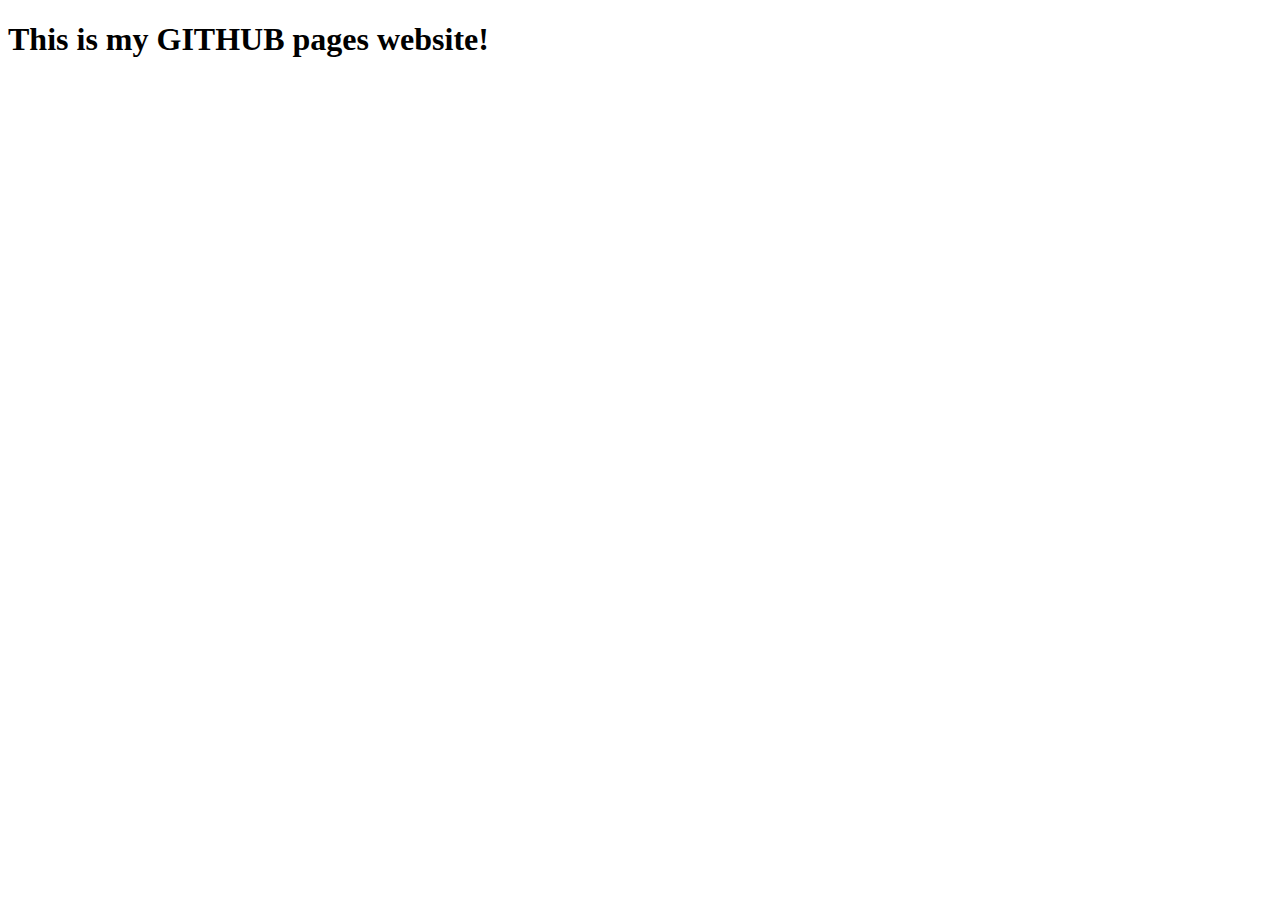
==== index.html @ 9a28a7f0 "First commit" ====
<!DOCTYPE html>
<html lang="en">
    <head>
        <title> 
            My Site!
        </title>
    </head>

    <body>
        <h1>
            This is my GITHUB pages website!
        </h1>
    </body>
</html>
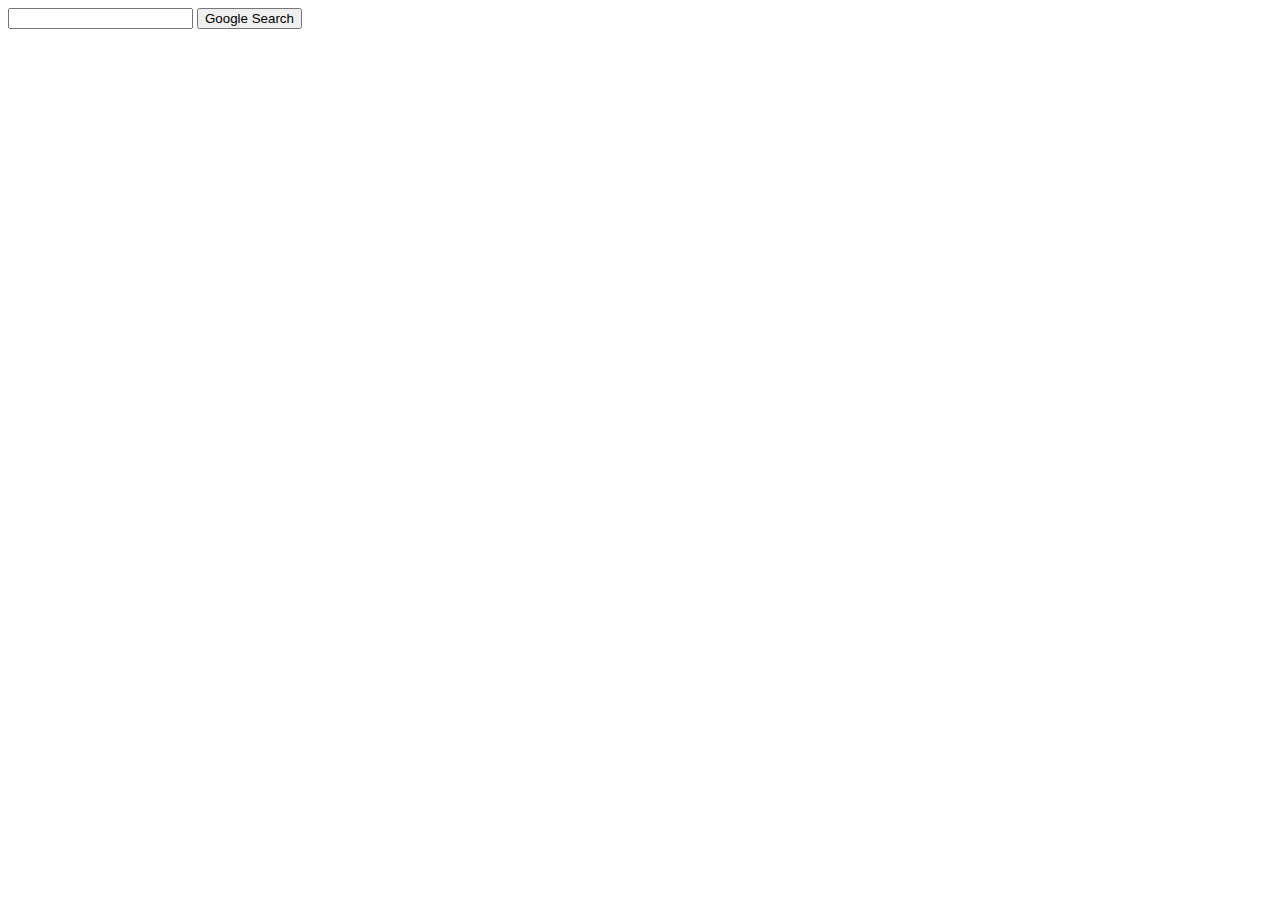
==== commit 743b0425: "Add Search form" ====
--- a/index.html
+++ b/index.html
@@ -2,13 +2,14 @@
 <html lang="en">
     <head>
         <title> 
-            My Site!
+            Search
         </title>
     </head>
 
     <body>
-        <h1>
-            This is my GITHUB pages website!
-        </h1>
+        <form action="https://www.google.com/search">
+            <input type="text" name="q">
+            <input type="submit" value="Google Search">
+        </form>
     </body>
 </html> 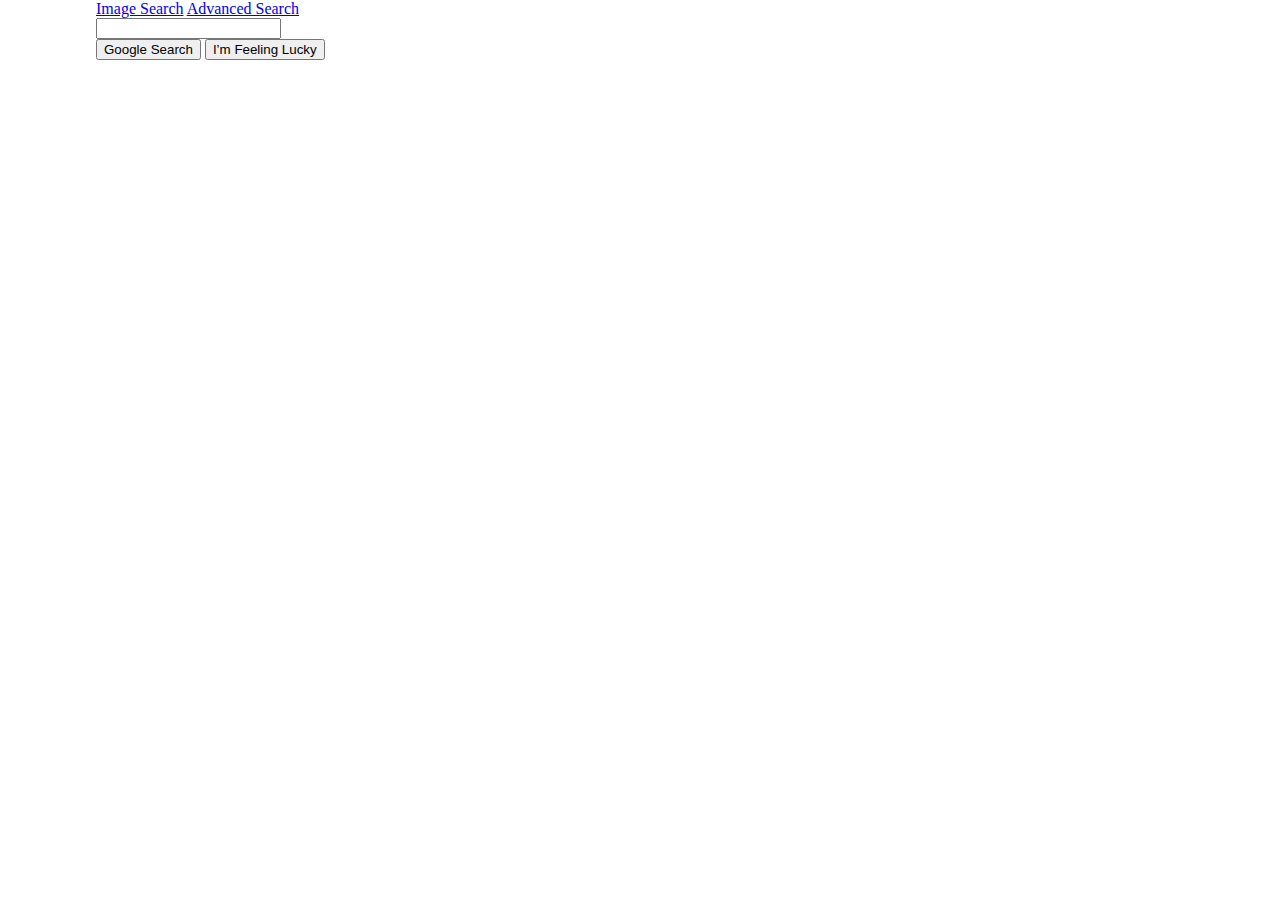
==== commit 55dbff50: "Add header" ====
--- a/index.html
+++ b/index.html
@@ -1,15 +1,31 @@
 <!DOCTYPE html>
 <html lang="en">
     <head>
+        <meta charset="UTF-8">
+        <meta name="viewport" content="width=device-width, initial-scale=1.0">
+        <link rel="stylesheet" href="styles.css">
         <title> 
             Search
         </title>
     </head>
 
     <body>
+        <div class="container">
+        <header>
+            <a href="imageSearch.html">Image Search</a>
+            <a href="advancedSearch.html">Advanced Search</a>
+        </header>
+
+        <div class="search-form">
         <form action="https://www.google.com/search">
             <input type="text" name="q">
-            <input type="submit" value="Google Search">
+
+            <div class="buttons">
+            <input type="submit" name="btnS" value="Google Search">
+            <input type="submit" name="btnI" value="I’m Feeling Lucky">
+        </div>
         </form>
+    </div>
+</div>
     </body>
 </html> --- a/styles.css
+++ b/styles.css
@@ -0,0 +1,37 @@
+body {
+    margin: 0;
+    height: 100%;
+    width: 100%;
+}
+
+.container {
+    width: 100%;
+    max-width: 85%;
+    margin: 0 auto;
+    padding: 0 15px;
+    box-sizing: content-box;
+}
+
+.header {
+    text-align: right;
+    font-family: Arial, sans-serif;
+    font-size: 14px;
+    
+}
+
+.btnS, .btnI {
+    background-color: #303134;
+    border: #303134;
+    border-radius: 4px;
+    color: #e8eaed;
+    font-family: Arial, sans-serif;
+    font-size: 14px;
+    margin: 11px 4px;
+    padding: 0 16px;
+    line-height: 27px;
+    height: 36px;
+    min-width: 54px;
+    text-align: center;
+    cursor: pointer;
+    user-select: none;
+}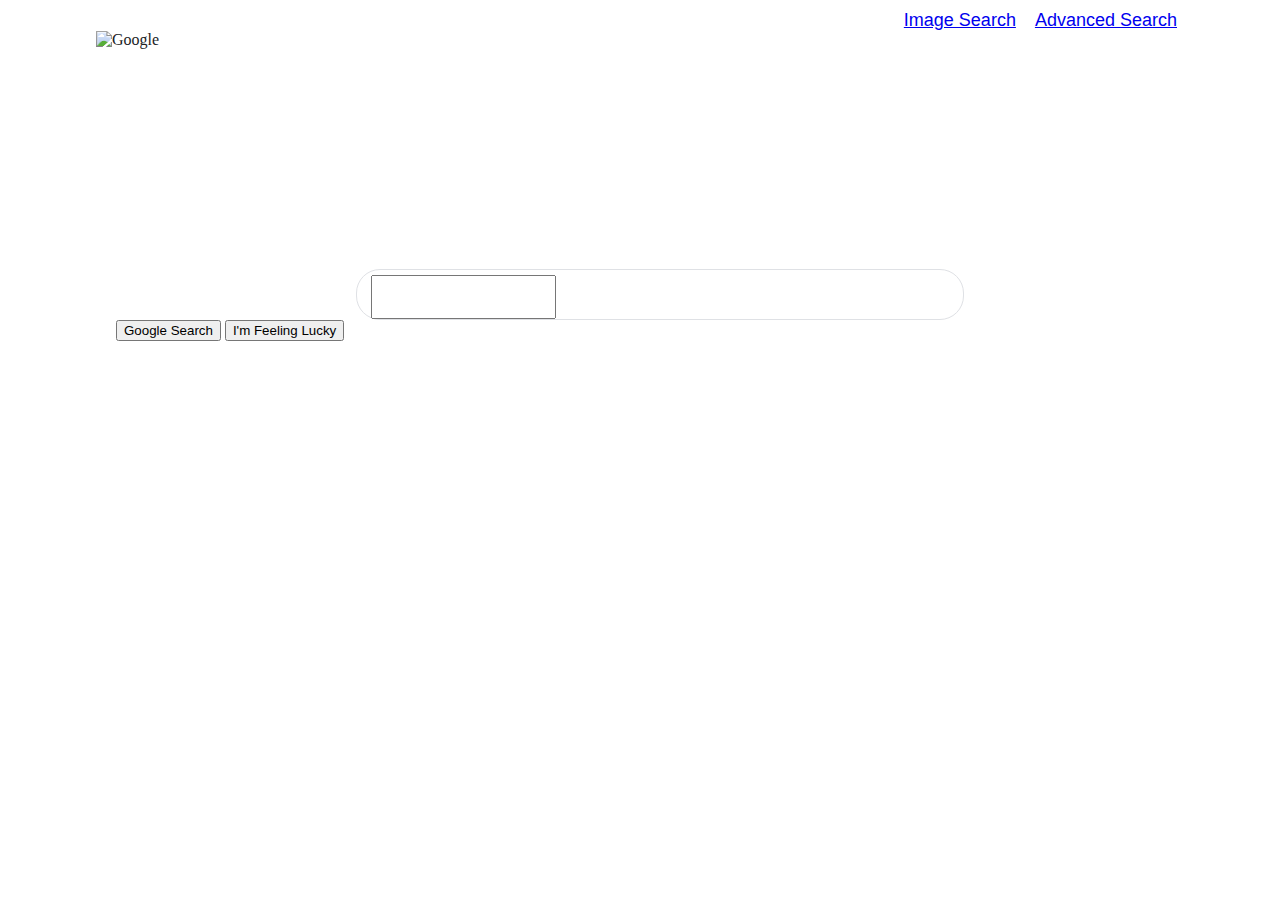
==== commit 0b2354db: "Add Google logo" ====
--- a/index.html
+++ b/index.html
@@ -16,13 +16,20 @@
             <a href="advancedSearch.html">Advanced Search</a>
         </header>
 
+
+        <div class="google-logo">
+            <img class="google-img" alt="Google" height="92" src="https://www.google.com/images/branding/googlelogo/2x/googlelogo_color_272x92dp.png    " width="272" alt="\">
+        </div>
+    
         <div class="search-form">
         <form action="https://www.google.com/search">
-            <input type="text" name="q">
+            <div class="search-input">
+            <input type="text" name="q" >
+        </div>
 
             <div class="buttons">
             <input type="submit" name="btnS" value="Google Search">
-            <input type="submit" name="btnI" value="I’m Feeling Lucky">
+            <input type="submit" name="btnI" value="I'm Feeling Lucky">
         </div>
         </form>
     </div>
--- a/styles.css
+++ b/styles.css
@@ -2,21 +2,52 @@
     margin: 0;
     height: 100%;
     width: 100%;
+    color: #202124;
 }
 
 .container {
     width: 100%;
     max-width: 85%;
     margin: 0 auto;
-    padding: 0 15px;
+    padding: 10px 15px;
     box-sizing: content-box;
+    display: flex;
+    flex-direction: column;
+    height: 100%;
 }
 
-.header {
+header {
     text-align: right;
     font-family: Arial, sans-serif;
-    font-size: 14px;
-    
+    font-size: 18px;
+    color: black;
+    text-decoration: none;
+}
+
+header > a {
+    padding: 7px;
+}
+
+.search-form{
+    margin: 200px auto auto;
+    padding: 20px;
+    width: 100%;
+}
+
+form {
+    display: block;
+}
+
+.search-input {
+    display: flex;
+    padding: 5px 8px 0 14px;
+    min-height: 44px;
+    background: #fff;
+    border: 1px solid #dfe1e5;
+    box-shadow: none;
+    border-radius: 24px;
+    margin: 0 auto;
+    max-width: 584px;
 }
 
 .btnS, .btnI {
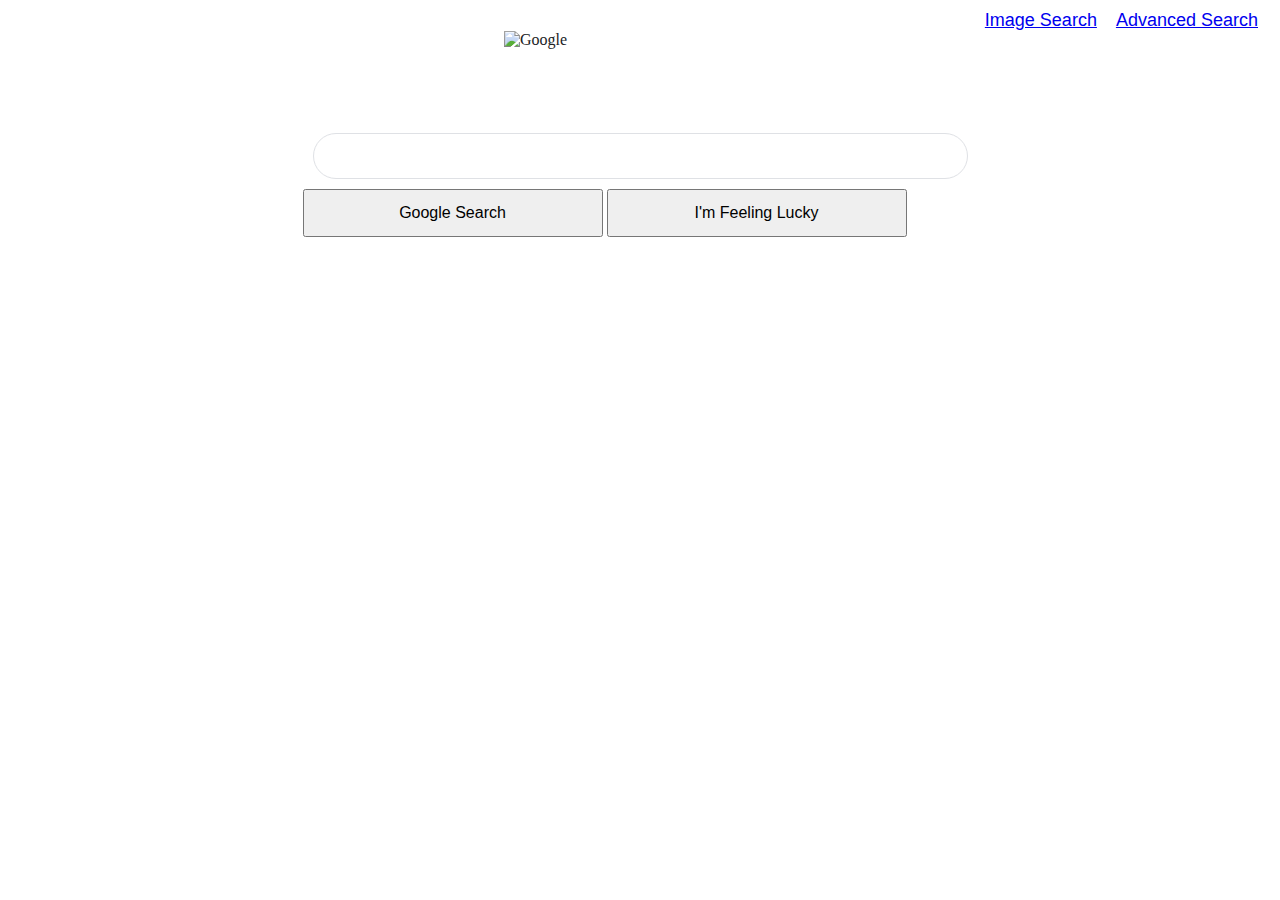
==== commit 645f7007: "Add search form style" ====
--- a/index.html
+++ b/index.html
@@ -22,8 +22,9 @@
         </div>
     
         <div class="search-form">
-        <form action="https://www.google.com/search">
+        <form action="https://www.google.com/search" method="get">
             <div class="search-input">
+                <!-- <svg height="21" viewBox="0 0 21 21" width="21" xmlns="http://www.w3.org/2000/svg"><g fill="none" fill-rule="evenodd" stroke="#808080" stroke-linecap="round" stroke-linejoin="round"><circle cx="8.5" cy="8.5" r="5" /><path d="m17.571 17.5-5.571-5.5" /></g></svg> -->
             <input type="text" name="q" >
         </div>
 
--- a/styles.css
+++ b/styles.css
@@ -1,3 +1,7 @@
+div {
+    display: block;
+}
+
 body {
     margin: 0;
     height: 100%;
@@ -6,8 +10,6 @@
 }
 
 .container {
-    width: 100%;
-    max-width: 85%;
     margin: 0 auto;
     padding: 10px 15px;
     box-sizing: content-box;
@@ -28,29 +30,106 @@
     padding: 7px;
 }
 
-.search-form{
-    margin: 200px auto auto;
-    padding: 20px;
-    width: 100%;
+.google-logo {
+    display: flex;
+    flex-direction: column;
+    align-items: center;
+}
+
+.search-form {
+    display: flex;
+    flex-direction: column;
+    justify-content: center;
+    align-items: center;
+    width: auto;
+    max-width: 584px;
+    margin: 0 auto;
+}
+
+.search-form .search-input {
+    display: flex;
+    flex-direction: row;
+    border: 1px solid #dfe1e5;
+    box-shadow: none;
+    border-radius: 24px;
+    align-items: center;
+    margin: 10px;
+    padding-left: 15px;
+    min-height: 44px;
+    min-width: 638px;
+}
+
+.search-form .search-input input {
+    border: none;
+    border-radius: 24px;
+    width: 554px;
+}
+
+input {
+    width: 300px;
+    padding: 13px 0;
+    font-size: 16px;
+}
+
+input:focus {
+    outline: none;
+}
+
+input[type="text"] {
+    color: #464646;
+    margin: 0 0 0 5px;
+}
+
+/* .search-form{
+    margin: 0 auto;
+    padding-top: 6px;
+    max-width: 584px;
+    position: relative;
+    width: 640px;
+    justify-content: center;
+    align-items: center;
+}
+
+
+.search-input {
+    display: flex;
+    align-items: center;
+    min-height: 44px;
+    background: #fff;
+    border: 1px solid #dfe1e5;
+    box-shadow: none;
+    border-radius: 24px;
+    margin: 0 auto;
+    width: 638px;
+    width: auto;
 }
 
 form {
     display: block;
 }
 
-.search-input {
-    display: flex;
-    padding: 5px 8px 0 14px;
-    min-height: 44px;
-    background: #fff;
-    border: 1px solid #dfe1e5;
-    box-shadow: none;
-    border-radius: 24px;
-    margin: 0 auto;
-    max-width: 584px;
+input {
+    width: 300px;
+    padding: 13px 0;
+    font-size: 16px;
+}
+input:focus {
+    outline: none;
 }
 
-.btnS, .btnI {
+input[name="q"] {
+    display: flex;
+    flex: 1;
+    flex-wrap: wrap;
+    border: none;
+    padding: 5px 8px 0 14px; 
+    overflow: hidden;
+    line-height: 22px;
+    font-size: 16px;
+} */
+
+#btnS, #btnI {
+    margin: 0 auto ;
     background-color: #303134;
     border: #303134;
     border-radius: 4px;
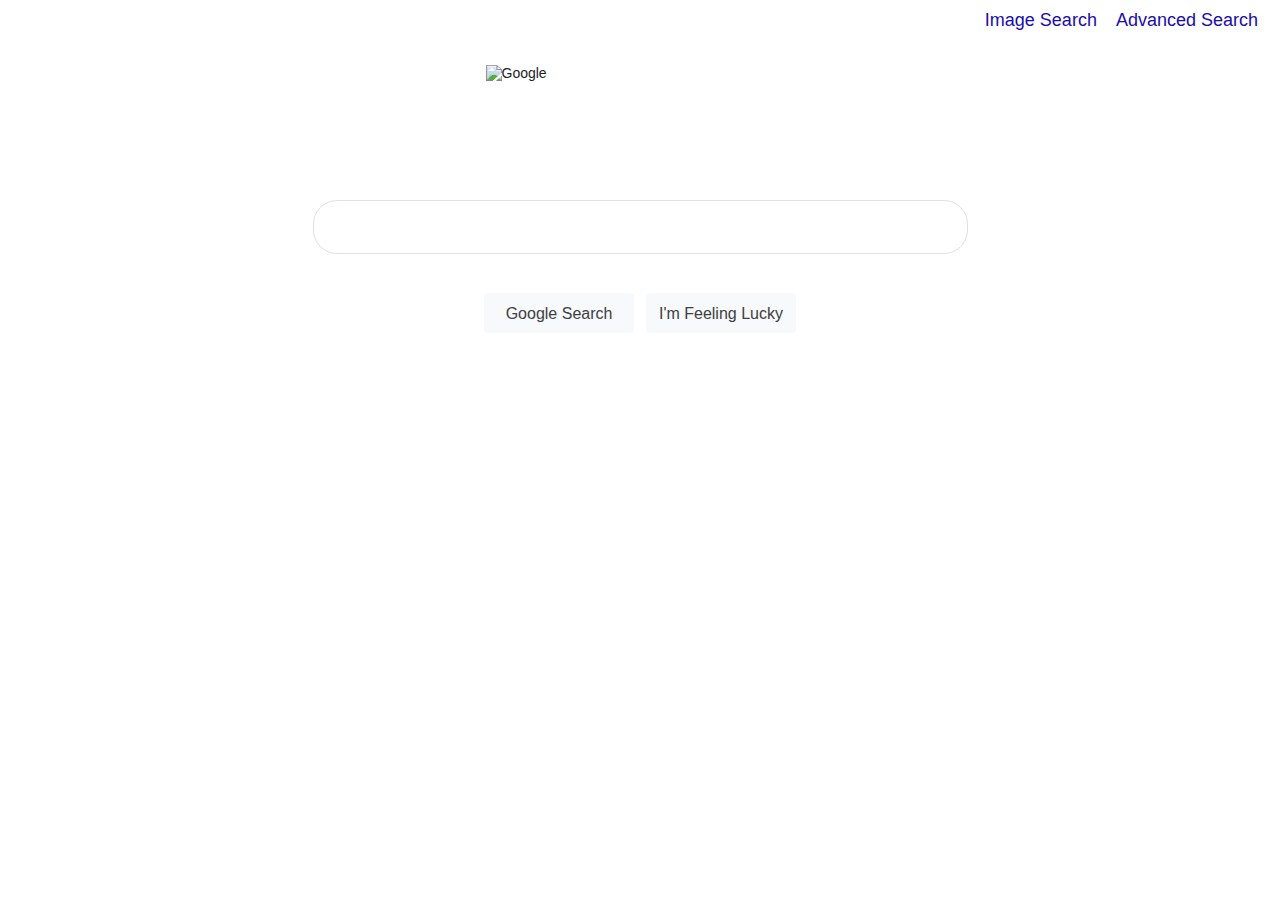
==== commit 7f8e265d: "Changed button style" ====
--- a/index.html
+++ b/index.html
@@ -4,36 +4,39 @@
         <meta charset="UTF-8">
         <meta name="viewport" content="width=device-width, initial-scale=1.0">
         <link rel="stylesheet" href="styles.css">
-        <title> 
+        <title>
             Search
         </title>
     </head>
 
     <body>
         <div class="container">
-        <header>
-            <a href="imageSearch.html">Image Search</a>
-            <a href="advancedSearch.html">Advanced Search</a>
-        </header>
+            <header>
+                <a href="imageSearch.html">Image Search</a>
+                <a href="advancedSearch.html">Advanced Search</a>
+            </header>
 
 
-        <div class="google-logo">
-            <img class="google-img" alt="Google" height="92" src="https://www.google.com/images/branding/googlelogo/2x/googlelogo_color_272x92dp.png    " width="272" alt="\">
+            <div class="google-logo">
+                <img class="google-img" alt="Google" height="105" src="https://www.google.com/images/branding/googlelogo/2x/googlelogo_color_272x92dp.png    " width="309" alt="\">
+            </div>
+
+            <div class="search-form">
+                <form action="https://www.google.com/search" method="get">
+                    <div
+                        class="search-input">
+                        <!-- <svg height="21" viewBox="0 0 21 21" width="21" xmlns="http://www.w3.org/2000/svg"><g fill="none" fill-rule="evenodd" stroke="#808080" stroke-linecap="round" stroke-linejoin="round"><circle cx="8.5" cy="8.5" r="5" /><path d="m17.571 17.5-5.571-5.5" /></g></svg> -->
+                        <input type="text" name="q">
+                    </div>
+
+                    <center>
+                    <div class="buttons">
+                        <input type="submit" name="btnS" value="Google Search">
+                        <input type="submit" name="btnI" value="I'm Feeling Lucky">
+                    </div>
+                </center>
+                </form>
+            </div>
         </div>
-    
-        <div class="search-form">
-        <form action="https://www.google.com/search" method="get">
-            <div class="search-input">
-                <!-- <svg height="21" viewBox="0 0 21 21" width="21" xmlns="http://www.w3.org/2000/svg"><g fill="none" fill-rule="evenodd" stroke="#808080" stroke-linecap="round" stroke-linejoin="round"><circle cx="8.5" cy="8.5" r="5" /><path d="m17.571 17.5-5.571-5.5" /></g></svg> -->
-            <input type="text" name="q" >
-        </div>
-
-            <div class="buttons">
-            <input type="submit" name="btnS" value="Google Search">
-            <input type="submit" name="btnI" value="I'm Feeling Lucky">
-        </div>
-        </form>
-    </div>
-</div>
     </body>
-</html> +</html>
--- a/styles.css
+++ b/styles.css
@@ -7,6 +7,12 @@
     height: 100%;
     width: 100%;
     color: #202124;
+}
+
+body,input,button {
+    font-size: 14px;
+    font-family: arial,sans-serif;
+    color: #202124
 }
 
 .container {
@@ -20,20 +26,32 @@
 
 header {
     text-align: right;
+    vertical-align: middle;
     font-family: Arial, sans-serif;
     font-size: 18px;
     color: black;
     text-decoration: none;
+    min-height: 48px;
 }
 
 header > a {
     padding: 7px;
 }
 
+a {
+    color: #1a0dab;
+    text-decoration: none
+}
+
+a:hover,a:active {
+    text-decoration: underline
+}
+
 .google-logo {
     display: flex;
     flex-direction: column;
     align-items: center;
+    margin: 7px 0 20px 0;
 }
 
 .search-form {
@@ -55,7 +73,7 @@
     align-items: center;
     margin: 10px;
     padding-left: 15px;
-    min-height: 44px;
+    min-height: 52px;
     min-width: 638px;
 }
 
@@ -80,68 +98,38 @@
     margin: 0 0 0 5px;
 }
 
-/* .search-form{
-    margin: 0 auto;
-    padding-top: 6px;
-    max-width: 584px;
-    position: relative;
-    width: 640px;
-    justify-content: center;
-    align-items: center;
+input[type="submit"] {
+    background-color: #f8f9fa;
+    border: 1px solid #f8f9fa;
+    border-radius: 4px;
+    color: #3c4043;
+    font-family: arial, sans-serif;
+    font-size: 16px;
+    margin: 11px 4px;
+    padding: 0 12px;
+    line-height: 27px;
+    height: 40px;
+    min-width: 54px;
+    width: 150px;
+    text-align: center;
+    cursor: pointer;
+    user-select: none;
 }
 
-
-.search-input {
-    display: flex;
-    align-items: center;
-    min-height: 44px;
-    background: #fff;
-    border: 1px solid #dfe1e5;
-    box-shadow: none;
-    border-radius: 24px;
-    margin: 0 auto;
-    width: 638px;
-    width: auto;
+input[type="submit"]:hover {
+    box-shadow: 0 1px 1px rgba(0,0,0,.1);
+    background-color: #f8f9fa;
+    border: 1px solid #dadce0;
+    color: #202124;
 }
 
-form {
-    display: block;
-}
-
-input {
-    width: 300px;
-    padding: 13px 0;
-    font-size: 16px;
-}
-input:focus {
+input[type="submit"]:focus {
+    border: 1px solid #4285f4;
     outline: none;
 }
 
-input[name="q"] {
-    display: flex;
-    flex: 1;
-    flex-wrap: wrap;
-    border: none;
-    padding: 5px 8px 0 14px; 
-    overflow: hidden;
-    line-height: 22px;
-    font-size: 16px;
-} */
-
-#btnS, #btnI {
-    margin: 0 auto ;
-    background-color: #303134;
-    border: #303134;
-    border-radius: 4px;
-    color: #e8eaed;
-    font-family: Arial, sans-serif;
-    font-size: 14px;
-    margin: 11px 4px;
-    padding: 0 16px;
-    line-height: 27px;
-    height: 36px;
-    min-width: 54px;
-    text-align: center;
-    cursor: pointer;
-    user-select: none;
-}+.buttons {
+    text-align: -webkit-center;
+    height: 70px;
+    padding-top: 18px;
+}
